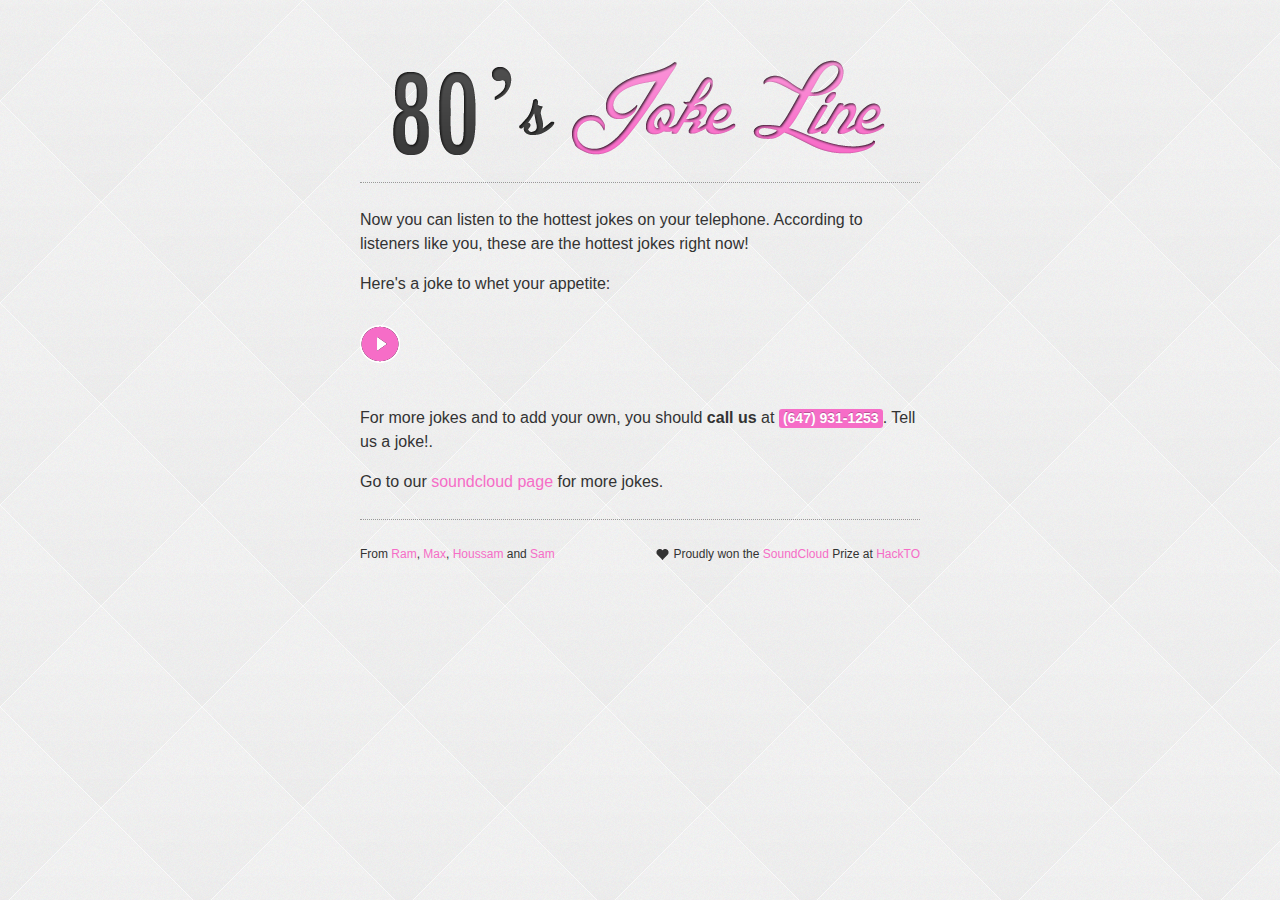
==== templates/index.html @ ae88c7af "Added a footer." ====
<!DOCTYPE html>
<html lang="en">
    <head>
        <meta charset="utf-8">
        <title>80s Joke Line</title>
        <meta name="viewport" content="width=device-width, initial-scale=1.0" />
        <meta name="description" content="It's a joke line!" />
        <meta name="author" content="Max, Sam, Ram, Houssam" />
        <!-- Le styles -->
        <link rel="stylesheet" href="/static/css/bootstrap.css" />
        <link rel="stylesheet" href="/static/css/sc-player-minimal.css" type="text/css" />
        <link rel="stylesheet" href="/static/css/jokeline.css" />
        <!-- Le HTML5 shim, for IE6-8 support of HTML5 elements -->
        <!--[if lt IE 9]>
        <script type="text/javascript"  src="http://html5shim.googlecode.com/svn/trunk/html5.js"></script>
        <![endif]-->
        <script type="text/javascript" src="/static/js/jquery.js"></script>
        <script type="text/javascript" src="/static/js/soundcloud.player.api.js"></script>
        <script type="text/javascript" src="/static/js/sc-player.js"></script>
    </head>
    <body>
        <div class="container row-fluid">
            <div class="span12">
                <h1><img src="/static/img/logo.png" alt="80s Joke Line" /></h1>
                <p>Now you can listen to the hottest jokes on your telephone. According
                to listeners like you, these are the hottest jokes right now!</p>
                <p>Here's a joke to whet your appetite:</p>
                <ul class="jokes">
                    <li class="joke">
                        <a href="{{ joke.permalink_url }}" class="sc-player">What a joke</a>
                    </li>
                </ul>
                <p class="tragedy">For more jokes and to add your own, you should <strong>call us</strong> at <span class="label">(647) 931-1253</span>. Tell us a joke!.</p>
                <p>Go to our <a href="http://soundcloud.com/jokeline">soundcloud page</a> for more jokes.</p>
                <footer>
                    <p class="credits pull-left">From <a href="http://twitter.com/#!/funkaoshi">Ram</a>, <a href="http://twitter.com/#!/mveytsman">Max</a>, <a href="mailto:haidar647@gmail.com">Houssam</a> and <a href="http://twitter.com/#!/osirius">Sam</a></p>
                    <p class="proud pull-right"><i class="icon-heart"></i> Proudly won the <a href="http://soundcloud.com/">SoundCloud</a> Prize at <a href="http://hackdays.ca/">HackTO</a></p>
                </footer>
            </div>            
        </div>
    </body>
</html>
---- static/css/sc-player-minimal.css ----
@import url("sc-player-minimal/standards.css"); 
@import url("sc-player-minimal/structure.css");
@import url("sc-player-minimal/colors.css");
---- static/css/jokeline.css ----
body {
  background-image: url('/static/img/gradient_squares.png');
}
a {
  color: #f66dc7;
}
a:hover {
  color: #fa8bd4;
}
.sc-player {
  width: 500px;
  margin-bottom: 0;
}
.label {
  background: #f66dc7;
  font-size: 14px;
  vertical-align: inherit;
}
.container {
  max-width: 600px;
  overflow: hidden;
  padding: 0 20px;
  margin: 40px auto 20px auto;
  -moz-box-sizing: border-box;
  -webkit-box-sizing: border-box;
  box-sizing: border-box;
}
.container img {
  max-width: 100%;
}
h1 {
  font-size: 48px;
  padding-bottom: 25px;
  margin-bottom: 25px;
  text-align: center;
  border-bottom: 1px #999 dotted;
}
p,
li {
  font-size: 16px;
  line-height: 1.5;
  margin-bottom: 16px;
}
.jokes {
  list-style: none;
  margin-left: 0;
}
.joke {
  width: 500px;
  margin-bottom: 30px;
}
.joke .meta {
  color: #777;
  font-size: 12px;
  overflow: hidden;
}
.joke .from {
  margin-bottom: 3px;
  float: left;
}
.joke .time {
  float: right;
}
footer {
  padding-top: 25px;
  margin-top: 25px;
  border-top: 1px #999 dotted;
}
footer p {
  font-size: 12px;
}
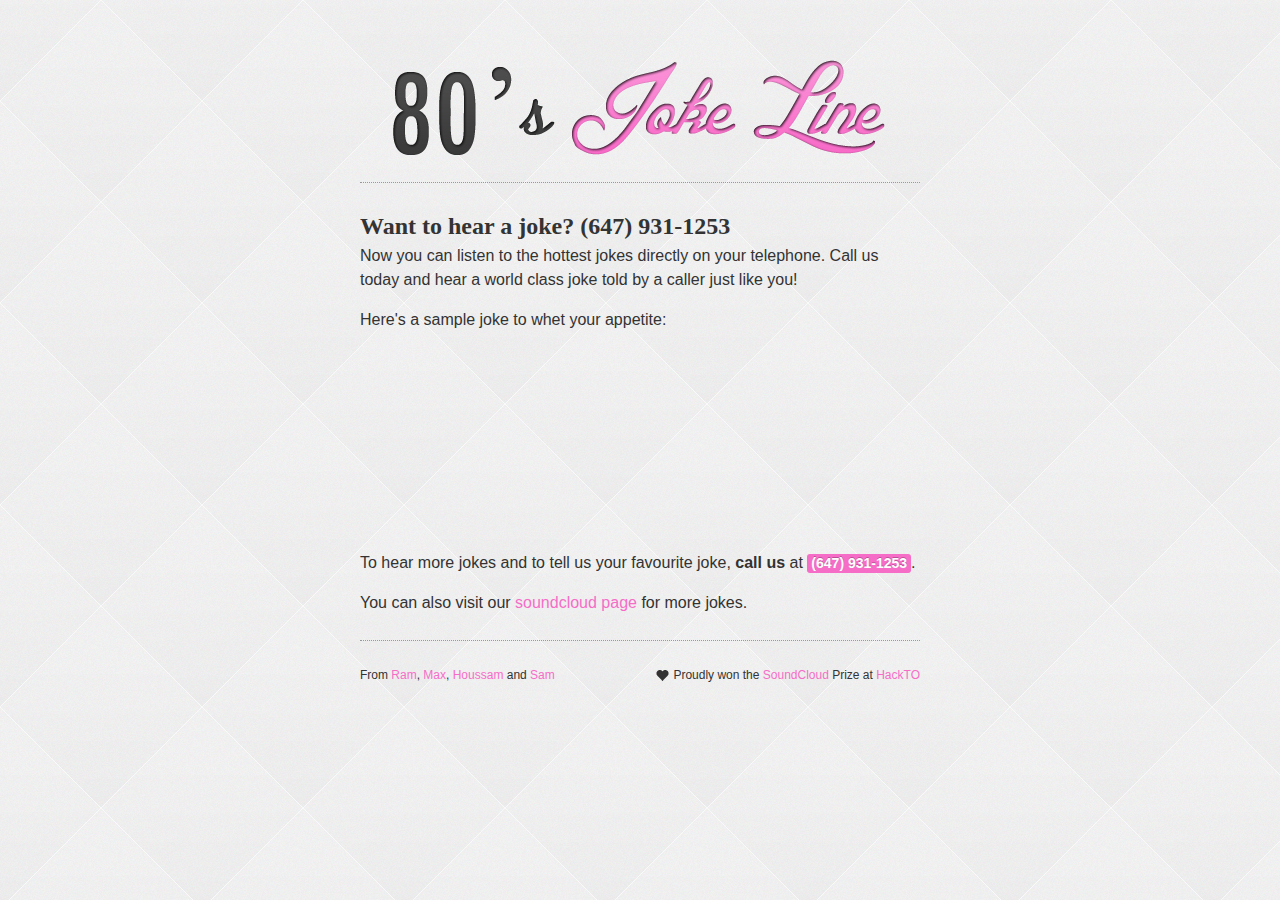
==== commit e617684d: "added google analytics" ====
--- a/templates/index.html
+++ b/templates/index.html
@@ -14,24 +14,41 @@
         <!--[if lt IE 9]>
         <script type="text/javascript"  src="http://html5shim.googlecode.com/svn/trunk/html5.js"></script>
         <![endif]-->
-        <script type="text/javascript" src="/static/js/jquery.js"></script>
-        <script type="text/javascript" src="/static/js/soundcloud.player.api.js"></script>
-        <script type="text/javascript" src="/static/js/sc-player.js"></script>
+        <script type="text/javascript"
+        src="/static/js/jquery.js"></script>
+        <script type="text/javascript">
+          var _gaq = _gaq || [];
+          _gaq.push(['_setAccount', 'UA-30917927-1']);
+          _gaq.push(['_setDomainName', 'ontoillogical.com']);
+          _gaq.push(['_trackPageview']);
+
+          (function() {
+          var ga = document.createElement('script'); ga.type = 'text/javascript'; ga.async = true;
+          ga.src = ('https:' == document.location.protocol ? 'https://ssl' : 'http://www') + '.google-analytics.com/ga.js';
+          var s = document.getElementsByTagName('script')[0]; s.parentNode.insertBefore(ga, s);
+          })();
+        </script>
     </head>
     <body>
         <div class="container row-fluid">
             <div class="span12">
-                <h1><img src="/static/img/logo.png" alt="80s Joke Line" /></h1>
-                <p>Now you can listen to the hottest jokes on your telephone. According
-                to listeners like you, these are the hottest jokes right now!</p>
-                <p>Here's a joke to whet your appetite:</p>
+                <h1><img src="/static/img/logo.png" alt="80s Joke
+                Line" /></h1>
+                <h2>Want to hear a joke? <span class="large-label">(647) 931-1253</span></h2>
+                <p>Now you can listen to the hottest jokes directly on
+                your telephone.  Call us today and hear a world class joke told by a caller
+                just like you!</p>
+                
+                <p>Here's a sample joke to whet your appetite:</p>
                 <ul class="jokes">
                     <li class="joke">
-                        <a href="{{ joke.permalink_url }}" class="sc-player">What a joke</a>
+                        <iframe width="100%" height="166" scrolling="no" frameborder="no" src="http://w.soundcloud.com/player/?url=http%3A%2F%2Fapi.soundcloud.com%2Ftracks%2F{{ joke.track_id }}&amp;auto_play=false&amp;show_artwork=false&amp;color=fa8bd4"></iframe>
                     </li>
                 </ul>
-                <p class="tragedy">For more jokes and to add your own, you should <strong>call us</strong> at <span class="label">(647) 931-1253</span>. Tell us a joke!.</p>
-                <p>Go to our <a href="http://soundcloud.com/jokeline">soundcloud page</a> for more jokes.</p>
+                <p class="tragedy">To hear more jokes and to tell us
+                your favourite joke, <strong>call us</strong>
+                at <span class="label">(647) 931-1253</span>.</p>
+                <p>You can also visit our <a href="http://soundcloud.com/jokeline">soundcloud page</a> for more jokes.</p>
                 <footer>
                     <p class="credits pull-left">From <a href="http://twitter.com/#!/funkaoshi">Ram</a>, <a href="http://twitter.com/#!/mveytsman">Max</a>, <a href="mailto:haidar647@gmail.com">Houssam</a> and <a href="http://twitter.com/#!/osirius">Sam</a></p>
                     <p class="proud pull-right"><i class="icon-heart"></i> Proudly won the <a href="http://soundcloud.com/">SoundCloud</a> Prize at <a href="http://hackdays.ca/">HackTO</a></p>
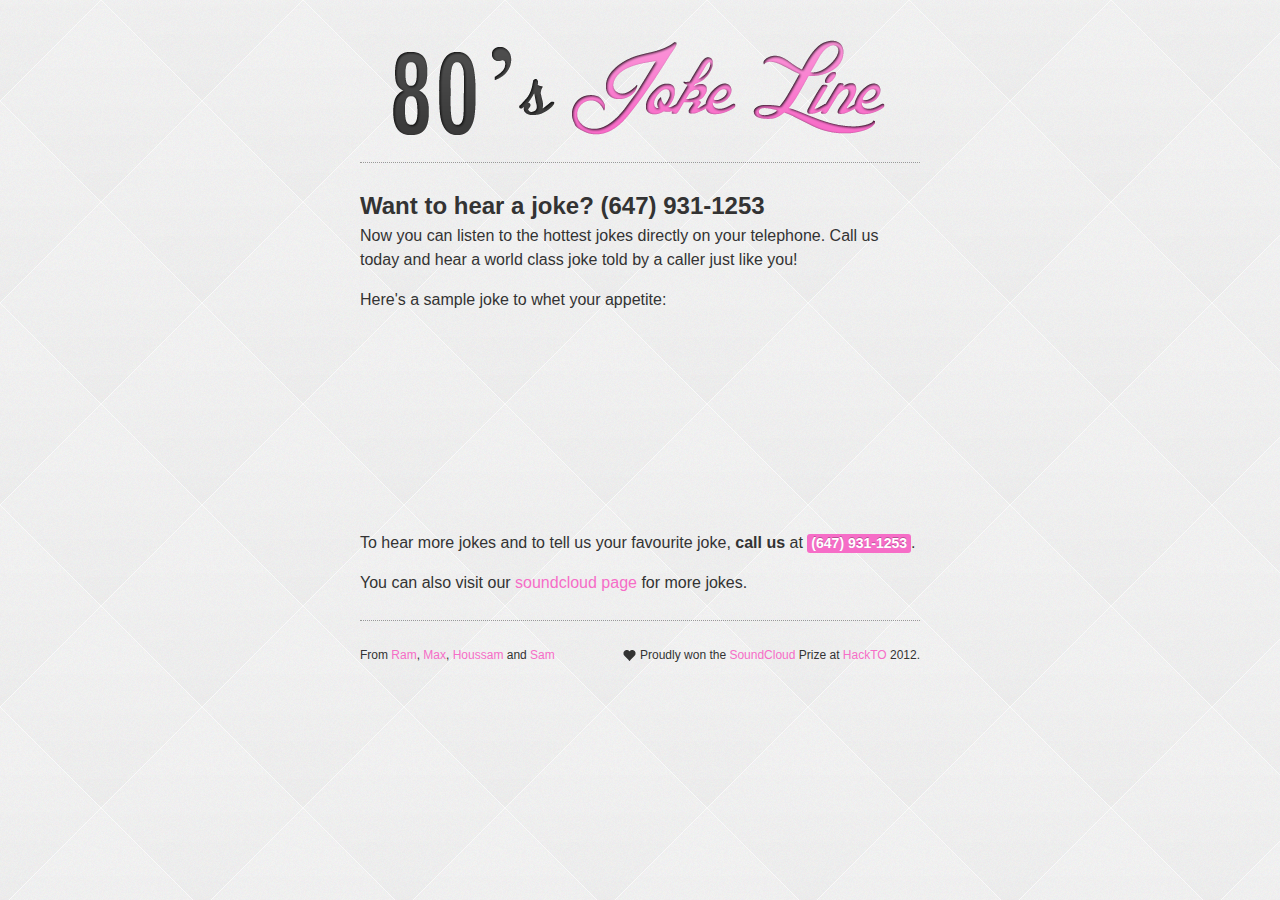
==== commit 6cebfc9c: "Fix links to our twitter accounts." ====
--- a/templates/index.html
+++ b/templates/index.html
@@ -8,26 +8,12 @@
         <meta name="author" content="Max, Sam, Ram, Houssam" />
         <!-- Le styles -->
         <link rel="stylesheet" href="/static/css/bootstrap.css" />
-        <link rel="stylesheet" href="/static/css/sc-player-minimal.css" type="text/css" />
         <link rel="stylesheet" href="/static/css/jokeline.css" />
         <!-- Le HTML5 shim, for IE6-8 support of HTML5 elements -->
         <!--[if lt IE 9]>
         <script type="text/javascript"  src="http://html5shim.googlecode.com/svn/trunk/html5.js"></script>
         <![endif]-->
-        <script type="text/javascript"
-        src="/static/js/jquery.js"></script>
-        <script type="text/javascript">
-          var _gaq = _gaq || [];
-          _gaq.push(['_setAccount', 'UA-30917927-1']);
-          _gaq.push(['_setDomainName', 'ontoillogical.com']);
-          _gaq.push(['_trackPageview']);
-
-          (function() {
-          var ga = document.createElement('script'); ga.type = 'text/javascript'; ga.async = true;
-          ga.src = ('https:' == document.location.protocol ? 'https://ssl' : 'http://www') + '.google-analytics.com/ga.js';
-          var s = document.getElementsByTagName('script')[0]; s.parentNode.insertBefore(ga, s);
-          })();
-        </script>
+        <script type="text/javascript" src="/static/js/jquery.js"></script>
     </head>
     <body>
         <div class="container row-fluid">
@@ -38,7 +24,7 @@
                 <p>Now you can listen to the hottest jokes directly on
                 your telephone.  Call us today and hear a world class joke told by a caller
                 just like you!</p>
-                
+
                 <p>Here's a sample joke to whet your appetite:</p>
                 <ul class="jokes">
                     <li class="joke">
@@ -50,10 +36,26 @@
                 at <span class="label">(647) 931-1253</span>.</p>
                 <p>You can also visit our <a href="http://soundcloud.com/jokeline">soundcloud page</a> for more jokes.</p>
                 <footer>
-                    <p class="credits pull-left">From <a href="http://twitter.com/#!/funkaoshi">Ram</a>, <a href="http://twitter.com/#!/mveytsman">Max</a>, <a href="mailto:haidar647@gmail.com">Houssam</a> and <a href="http://twitter.com/#!/osirius">Sam</a></p>
-                    <p class="proud pull-right"><i class="icon-heart"></i> Proudly won the <a href="http://soundcloud.com/">SoundCloud</a> Prize at <a href="http://hackdays.ca/">HackTO</a></p>
+                    <p class="credits pull-left">
+                        From <a href="http://twitter.com/funkaoshi">Ram</a>, <a href="http://twitter.com/mveytsman">Max</a>, <a href="http://twitter.com/letstweetbro">Houssam</a> and <a href="http://twitter.com/osirius">Sam</a>
+                    </p>
+                    <p class="proud pull-right">
+                    <i class="icon-heart"></i> Proudly won the <a href="http://soundcloud.com/">SoundCloud</a> Prize at <a href="http://hackdays.ca/">HackTO</a> 2012.
+                    </p>
                 </footer>
-            </div>            
+            </div>
         </div>
+        <script type="text/javascript">
+
+          var _gaq = _gaq || [];
+          _gaq.push(['_setAccount', 'UA-30917927-1']);
+          _gaq.push(['_trackPageview']);
+
+          (function() {
+          var ga = document.createElement('script'); ga.type = 'text/javascript'; ga.async = true;
+          ga.src = ('https:' == document.location.protocol ? 'https://ssl' : 'http://www') + '.google-analytics.com/ga.js';
+          var s = document.getElementsByTagName('script')[0]; s.parentNode.insertBefore(ga, s);
+          })();
+        </script>
     </body>
 </html>
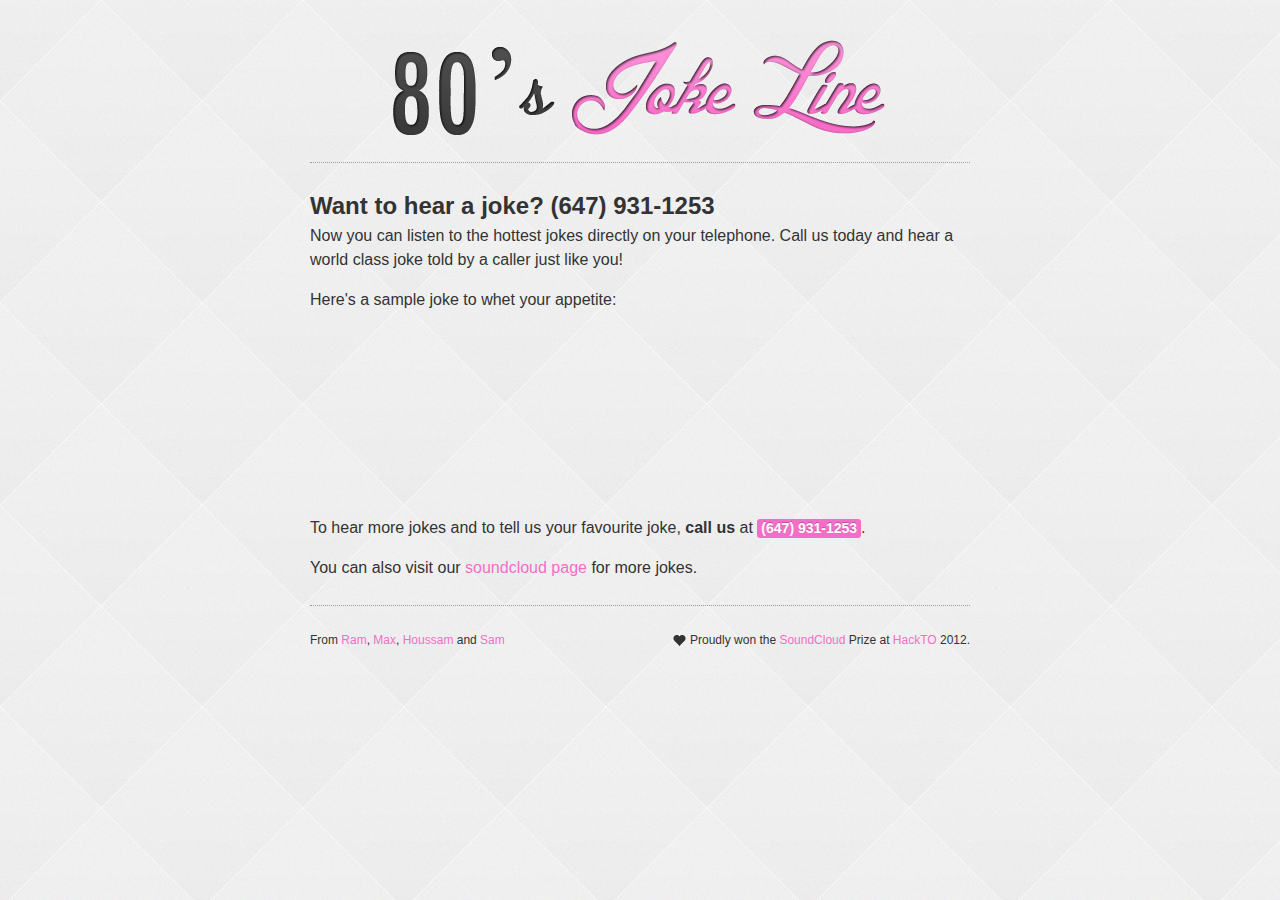
==== commit 125fb873: "Merge branch 'master' of github.com:funkaoshi/HackTO" ====
--- a/templates/index.html
+++ b/templates/index.html
@@ -28,7 +28,7 @@
                 <p>Here's a sample joke to whet your appetite:</p>
                 <ul class="jokes">
                     <li class="joke">
-                        <iframe width="100%" height="166" scrolling="no" frameborder="no" src="http://w.soundcloud.com/player/?url=http%3A%2F%2Fapi.soundcloud.com%2Ftracks%2F{{ joke.track_id }}&amp;auto_play=false&amp;show_artwork=false&amp;color=fa8bd4"></iframe>
+                        <iframe width="100%" height="166" scrolling="no" frameborder="no" src="http://w.soundcloud.com/player/?url=http%3A%2F%2Fapi.soundcloud.com%2Ftracks%2F{{ joke.id }}&amp;auto_play=false&amp;show_artwork=false&amp;color=fa8bd4"></iframe>
                     </li>
                 </ul>
                 <p class="tragedy">To hear more jokes and to tell us
--- a/static/css/jokeline.css
+++ b/static/css/jokeline.css
@@ -7,17 +7,16 @@
 a:hover {
   color: #fa8bd4;
 }
-.sc-player {
-  width: 500px;
-  margin-bottom: 0;
-}
 .label {
   background: #f66dc7;
   font-size: 14px;
   vertical-align: inherit;
 }
+.label a {
+  color: #fff;
+}
 .container {
-  max-width: 600px;
+  max-width: 700px;
   overflow: hidden;
   padding: 0 20px;
   margin: 40px auto 20px auto;
@@ -46,8 +45,7 @@
   margin-left: 0;
 }
 .joke {
-  width: 500px;
-  margin-bottom: 30px;
+  margin-bottom: 15px;
 }
 .joke .meta {
   color: #777;
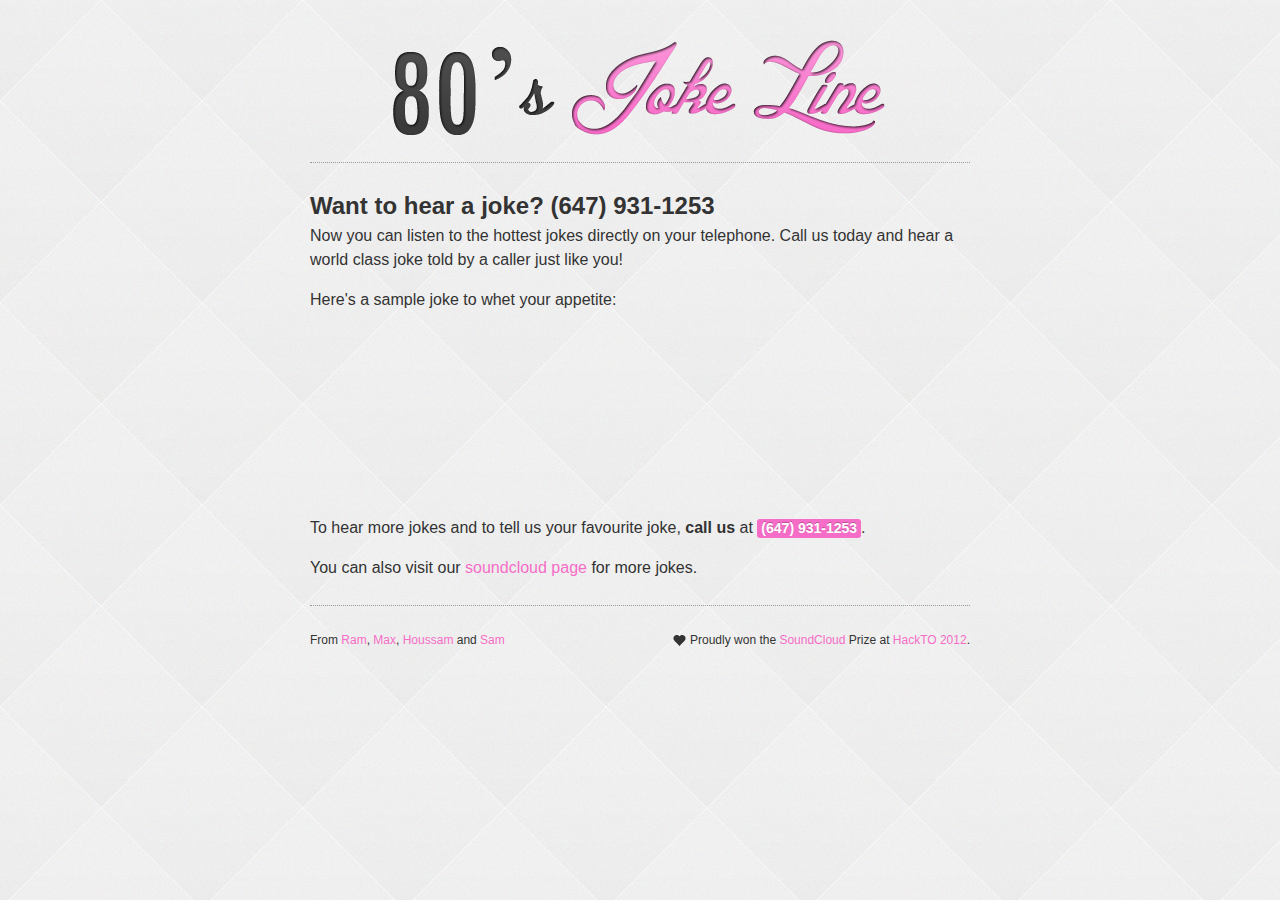
==== commit 82e95337: "Link to HackTO 2012 Roundup." ====
--- a/templates/index.html
+++ b/templates/index.html
@@ -18,29 +18,31 @@
     <body>
         <div class="container row-fluid">
             <div class="span12">
-                <h1><img src="/static/img/logo.png" alt="80s Joke
-                Line" /></h1>
+                <h1><img src="/static/img/logo.png" alt="80s Joke Line" /></h1>
                 <h2>Want to hear a joke? <span class="large-label">(647) 931-1253</span></h2>
-                <p>Now you can listen to the hottest jokes directly on
-                your telephone.  Call us today and hear a world class joke told by a caller
-                just like you!</p>
-
-                <p>Here's a sample joke to whet your appetite:</p>
+                <p>
+                    Now you can listen to the hottest jokes directly on your telephone.  Call us today and hear a world class joke told by a caller just like you!
+                </p>
+                <p>
+                    Here's a sample joke to whet your appetite:
+                </p>
                 <ul class="jokes">
                     <li class="joke">
                         <iframe width="100%" height="166" scrolling="no" frameborder="no" src="http://w.soundcloud.com/player/?url=http%3A%2F%2Fapi.soundcloud.com%2Ftracks%2F{{ joke.id }}&amp;auto_play=false&amp;show_artwork=false&amp;color=fa8bd4"></iframe>
                     </li>
                 </ul>
-                <p class="tragedy">To hear more jokes and to tell us
-                your favourite joke, <strong>call us</strong>
-                at <span class="label">(647) 931-1253</span>.</p>
-                <p>You can also visit our <a href="http://soundcloud.com/jokeline">soundcloud page</a> for more jokes.</p>
+                <p class="tragedy">
+                    To hear more jokes and to tell us your favourite joke, <strong>call us</strong> at <span class="label">(647) 931-1253</span>.
+                </p>
+                <p>
+                    You can also visit our <a href="http://soundcloud.com/jokeline">soundcloud page</a> for more jokes.
+                </p>
                 <footer>
                     <p class="credits pull-left">
                         From <a href="http://twitter.com/funkaoshi">Ram</a>, <a href="http://twitter.com/mveytsman">Max</a>, <a href="http://twitter.com/letstweetbro">Houssam</a> and <a href="http://twitter.com/osirius">Sam</a>
                     </p>
                     <p class="proud pull-right">
-                    <i class="icon-heart"></i> Proudly won the <a href="http://soundcloud.com/">SoundCloud</a> Prize at <a href="http://hackdays.ca/">HackTO</a> 2012.
+                        <i class="icon-heart"></i> Proudly won the <a href="http://soundcloud.com/">SoundCloud</a> Prize at <a href="http://hackdays.ca/2012/04/hackto-boom/">HackTO 2012</a>.
                     </p>
                 </footer>
             </div>
